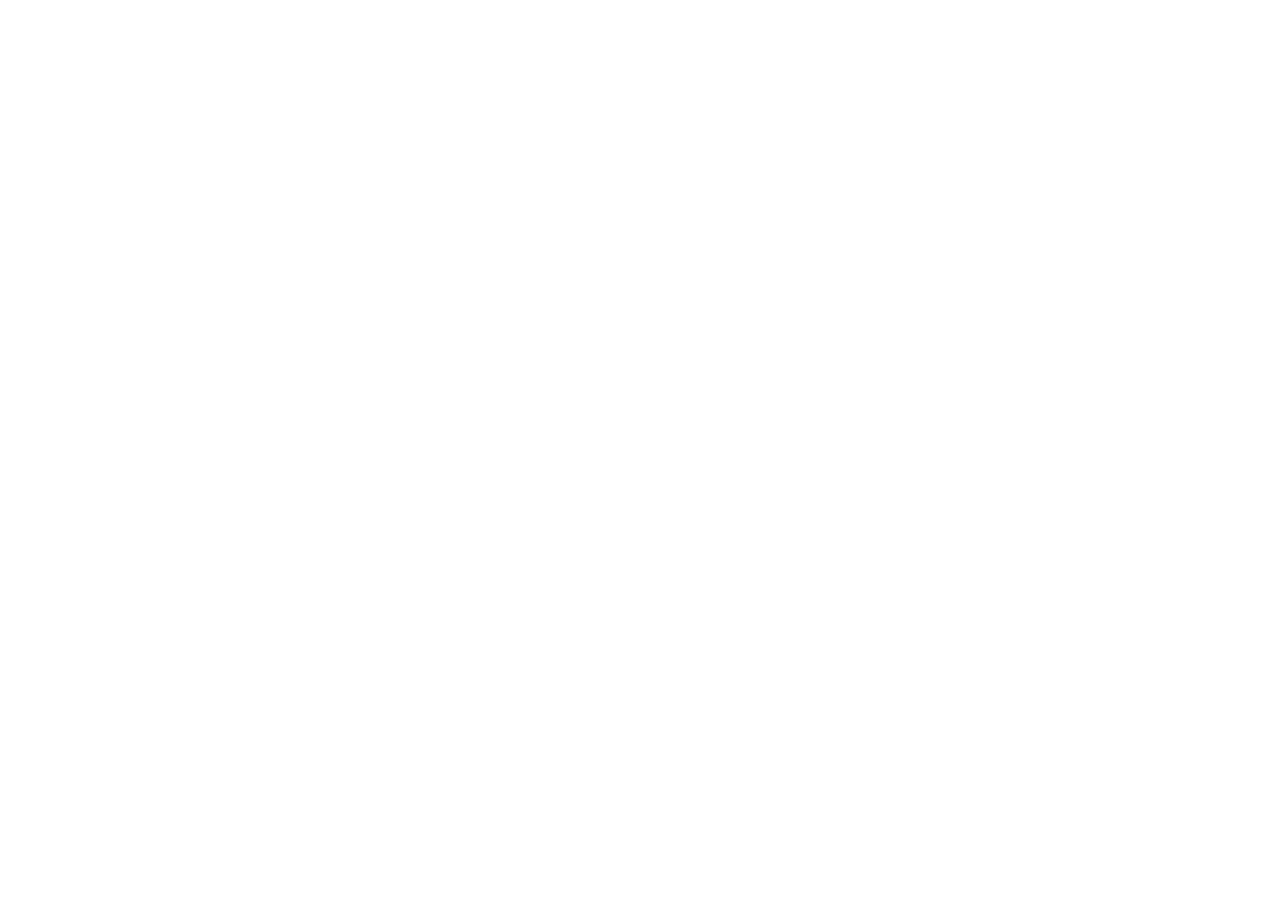
==== index.html @ a3c6cb60 "edit by aldi" ====
<!DOCTYPE html>
<html lang="en">
<head>
    <meta charset="UTF-8">
    <meta http-equiv="X-UA-Compatible" content="IE=edge">
    <meta name="viewport" content="width=device-width, initial-scale=1.0">
    <title>Berakarr</title>
</head>
<body>
    
</body>
</html>
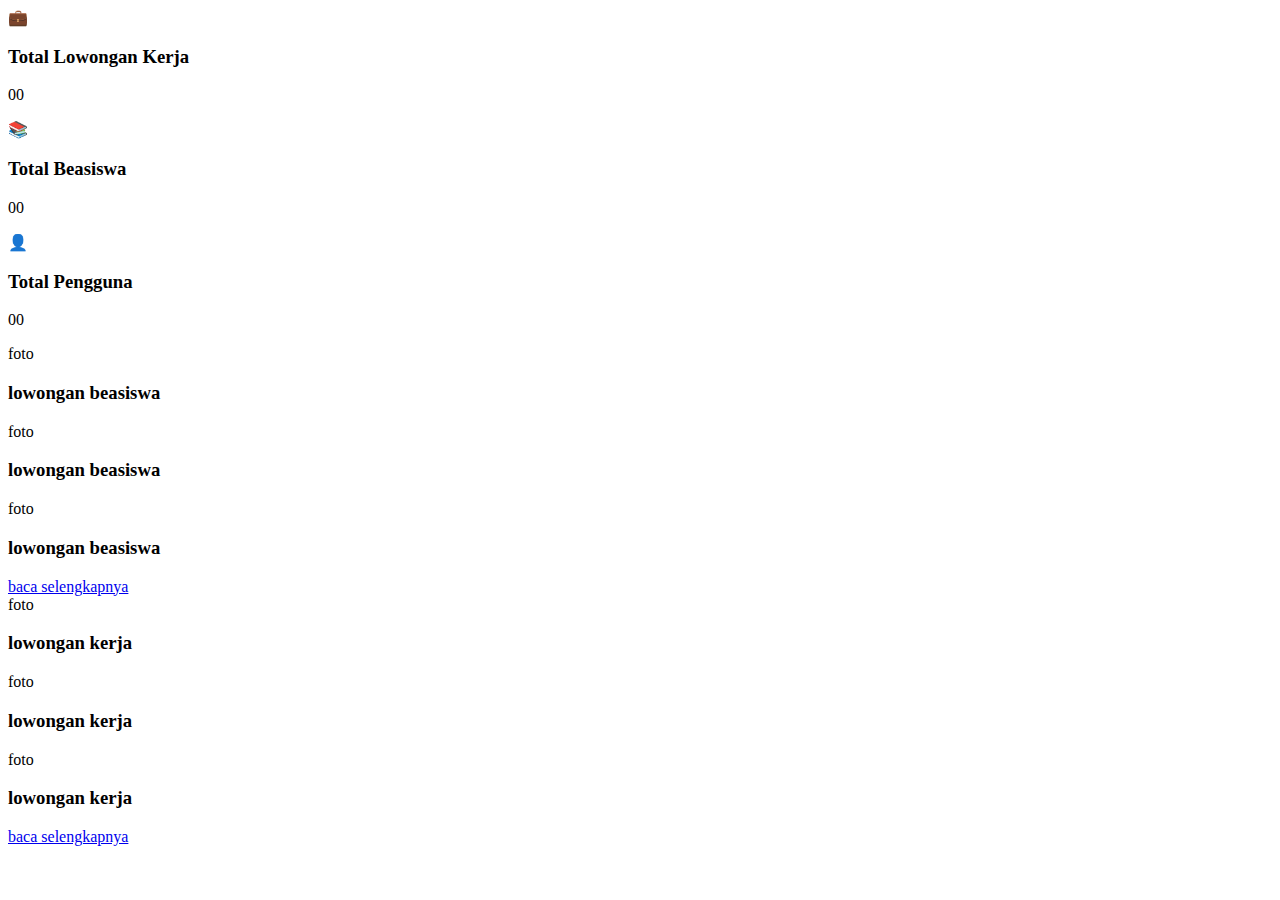
==== commit 0ef9b3ed: "beranda user by jeremia" ====
--- a/index.html
+++ b/index.html
@@ -1,12 +1,72 @@
 <!DOCTYPE html>
 <html lang="en">
-<head>
-    <meta charset="UTF-8">
-    <meta http-equiv="X-UA-Compatible" content="IE=edge">
-    <meta name="viewport" content="width=device-width, initial-scale=1.0">
-    <title>Berakarr</title>
-</head>
-<body>
-    
-</body>
-</html>+  <head>
+    <meta charset="UTF-8" />
+    <meta name="viewport" content="width=device-width, initial-scale=1.0" />
+    <title>Berakar</title>
+    <link rel="stylesheet" href="style.css" />
+  </head>
+  <body>
+      <div class="stats">
+        <div class="stat lowongan-kerja">
+          <div class="stat-icon">💼</div>
+          <div class="stat-info">
+            <h3>Total Lowongan Kerja</h3>
+            <p>00</p>
+          </div>
+        </div>
+        <div class="stat beasiswa">
+          <div class="stat-icon">📚</div>
+          <div class="stat-info">
+            <h3>Total Beasiswa</h3>
+            <p>00</p>
+          </div>
+        </div>
+        <div class="stat pengguna">
+          <div class="stat-icon">👤</div>
+          <div class="stat-info">
+            <h3>Total Pengguna</h3>
+            <p>00</p>
+          </div>
+        </div>
+      </div>
+      <body>
+        <div class="content">
+            <div class="card-group">
+                <div class="card">
+                    <div class="foto">foto</div>
+                    <h3>lowongan beasiswa</h3>
+                </div>
+                <div class="card">
+                    <div class="foto">foto</div>
+                    <h3>lowongan beasiswa</h3>
+                </div>
+                <div class="card">
+                    <div class="foto">foto</div>
+                    <h3>lowongan beasiswa</h3>
+                </div>
+            </div>
+            <a href="lowongan_beasiswa.html" class="read-more">baca selengkapnya</a>
+        </div>
+    </div>
+            <div class="content">
+                <div class="card-group">
+                    <div class="card">
+                        <div class="foto">foto</div>
+                        <h3>lowongan kerja</h3>
+                    </div>
+                    <div class="card">
+                        <div class="foto">foto</div>
+                        <h3>lowongan kerja</h3>
+                    </div>
+                    <div class="card">
+                        <div class="foto">foto</div>
+                        <h3>lowongan kerja</h3>
+                    </div>
+                </div>
+                <a href="lowongan_kerja.html" class="read-more">baca selengkapnya</a>
+            </div>
+        </div>
+    <script src="script.js"></script>
+  </body>
+</html>
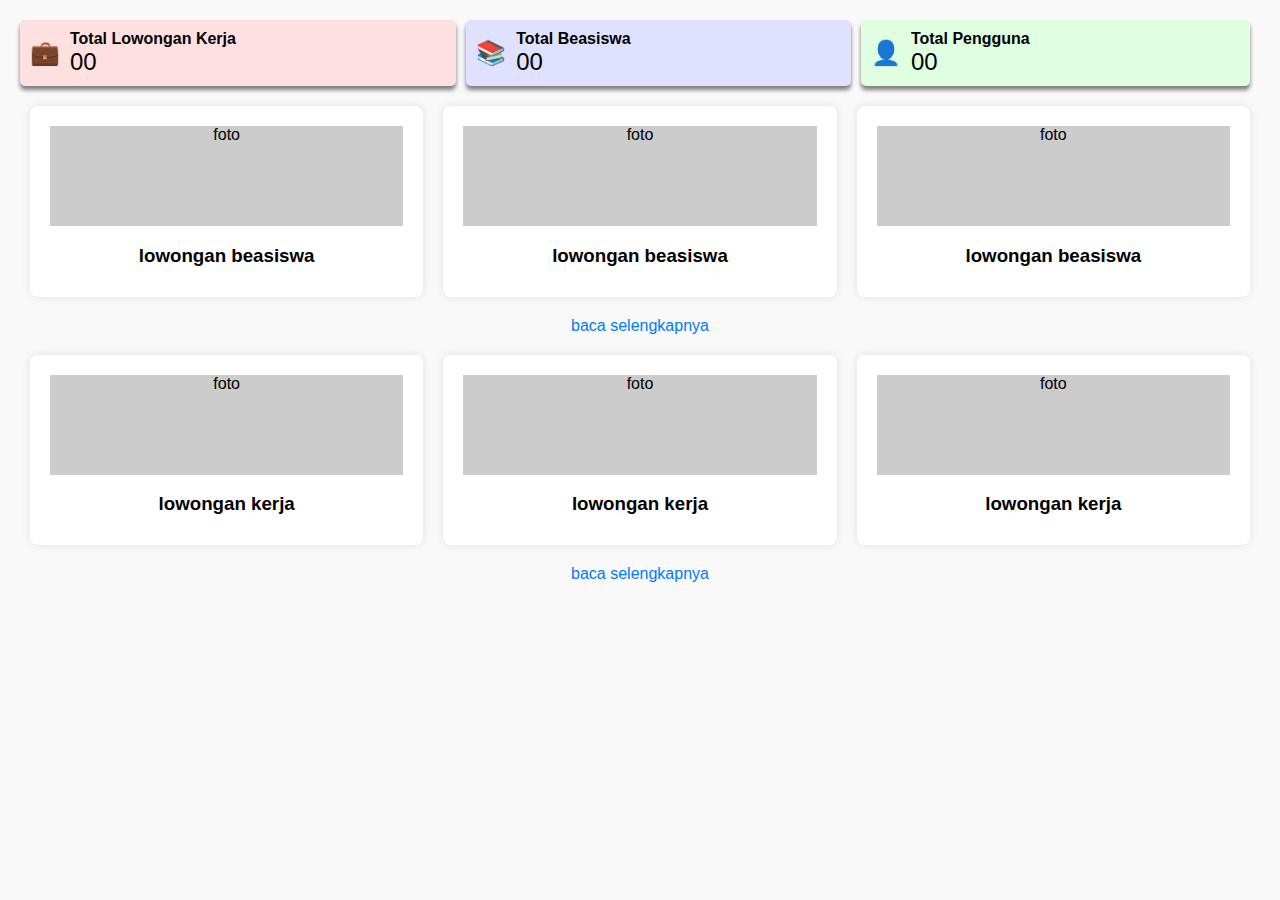
==== commit 50cbfab6: "edit by andri" ====
--- a/index.html
+++ b/index.html
@@ -4,7 +4,7 @@
     <meta charset="UTF-8" />
     <meta name="viewport" content="width=device-width, initial-scale=1.0" />
     <title>Berakar</title>
-    <link rel="stylesheet" href="style.css" />
+    <link rel="stylesheet" href="assets/style.css" />
   </head>
   <body>
       <div class="stats">
--- a/assets/style.css
+++ b/assets/style.css
@@ -0,0 +1,107 @@
+body {
+  font-family: Arial, sans-serif;
+  background-color: #f9f9f9;
+  margin: 0;
+  padding: 20px;
+}
+
+.dashboard {
+  max-width: 1200px;
+  margin: auto;
+}
+
+.stats {
+  display: flex;
+  justify-content: space-between;
+  margin-bottom: 20px;
+}
+
+.stat {
+  display: flex;
+  align-items: center;
+  background-color: #f0f0f0;
+  padding: 10px;
+  border-radius: 5px;
+  flex-grow: 1;
+  margin-right: 10px;
+}
+
+.stat-icon {
+  font-size: 24px;
+  margin-right: 10px;
+}
+
+.stat-info h3 {
+  margin: 0;
+  font-size: 16px;
+}
+
+.stat-info p {
+  margin: 0;
+  font-size: 24px;
+}
+
+.stat.lowongan-kerja {
+  background-color: #ffe0e0;
+  box-shadow: 0 4px 4px rgba(0, 0, 0, 0.5);
+}
+
+.stat.beasiswa {
+  background-color: #e0e0ff;
+  box-shadow: 0 4px 4px rgba(0, 0, 0, 0.5);
+}
+
+.stat.pengguna {
+  background-color: #e0ffe0;
+  box-shadow: 0 4px 4px rgba(0, 0, 0, 0.5);
+}
+.content {
+  margin-bottom: 20px;
+  text-align: center;
+}
+
+.content .card-group {
+  display: flex;
+  justify-content: space-between;
+}
+
+.card {
+  background: white;
+  padding: 20px;
+  border-radius: 8px;
+  text-align: center;
+  box-shadow: 0 0 10px rgba(0, 0, 0, 0.1);
+  flex: 1;
+  margin: 0 10px;
+}
+
+.foto {
+  background: #ccc;
+  height: 100px;
+  margin-bottom: 10px;
+}
+
+.card h3 {
+  margin-bottom: 10px;
+}
+
+.card a {
+  text-decoration: none;
+  color: #007bff;
+}
+
+.card a:hover {
+  text-decoration: underline;
+}
+
+.read-more {
+  display: block;
+  text-align: center;
+  margin-top: 20px;
+  text-decoration: none;
+  color: #007bff;
+}
+
+.read-more:hover {
+  text-decoration: underline;
+}
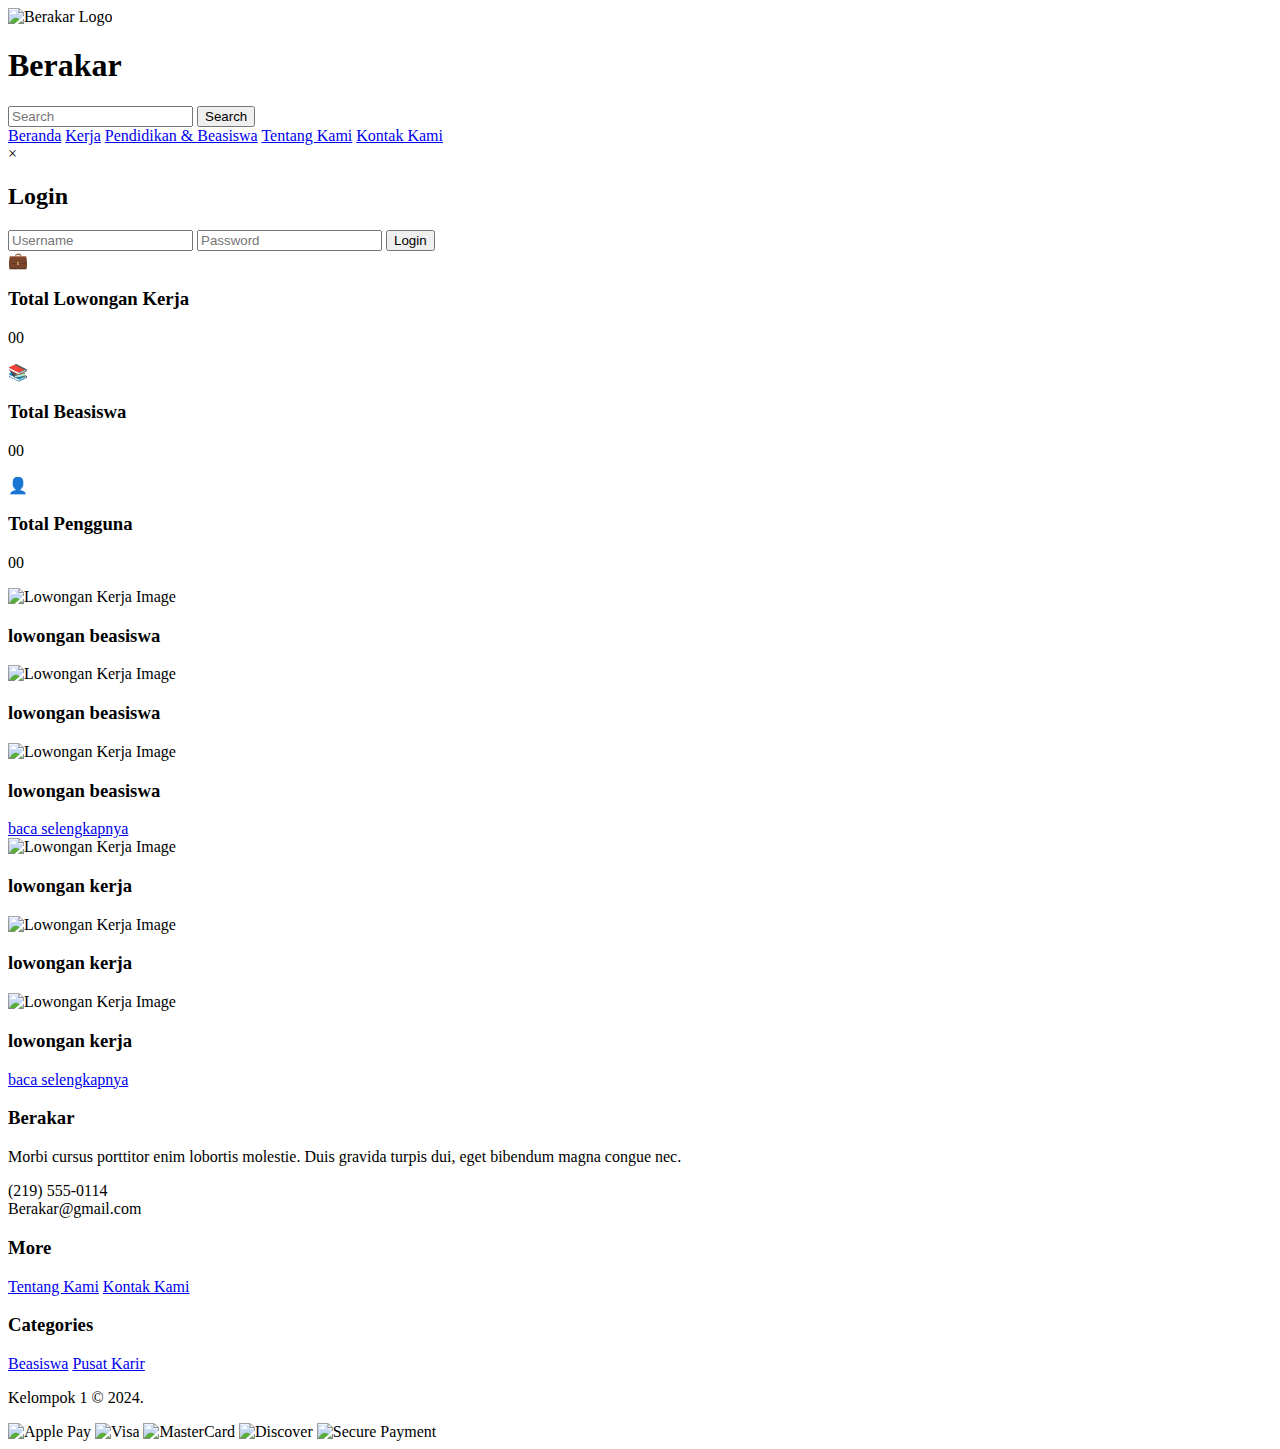
==== commit 08cf2fe1: "update beranda user by jeremi" ====
--- a/index.html
+++ b/index.html
@@ -4,8 +4,50 @@
     <meta charset="UTF-8" />
     <meta name="viewport" content="width=device-width, initial-scale=1.0" />
     <title>Berakar</title>
-    <link rel="stylesheet" href="assets/style.css" />
+    <link rel="stylesheet" href="style.css" />
   </head>
+<head>
+    <script src="https://kit.fontawesome.com/a076d05399.js" crossorigin="anonymous"></script>
+</head>
+<body>
+    <div class="header-top">
+        <div class="container">
+            <div class="logo">
+                <img src="logo.png" alt="Berakar Logo">
+                <h1>Berakar</h1>
+            </div>
+            <div class="search-bar">
+                <input type="text" placeholder="Search">
+                <button>Search</button>
+            </div>
+        </div>
+    </div>
+    <div class="nav-bar">
+        <div class="container">
+            <span class="menu-icon"><i class="fas fa-bars"></i></span>
+            <nav>
+                <a href="#">Beranda</a>
+                <a href="#">Kerja</a>
+                <a href="#">Pendidikan & Beasiswa</a>
+                <a href="#">Tentang Kami</a>
+                <a href="#">Kontak Kami</a>
+            </nav>
+            <span class="user-icon"><i class="fas fa-user"></i></span>
+        </div>
+    </div>
+
+    <div class="modal" id="loginModal">
+        <div class="modal-content">
+            <span class="close-btn">&times;</span>
+            <h2>Login</h2>
+            <input type="text" placeholder="Username">
+            <input type="password" placeholder="Password">
+            <button>Login</button>
+        </div>
+    </div>
+
+</body>
+</html>
   <body>
       <div class="stats">
         <div class="stat lowongan-kerja">
@@ -34,15 +76,15 @@
         <div class="content">
             <div class="card-group">
                 <div class="card">
-                    <div class="foto">foto</div>
+                    <div class="foto"><img src="foto 2 lowongan.JPG" alt="Lowongan Kerja Image"></div>
                     <h3>lowongan beasiswa</h3>
                 </div>
                 <div class="card">
-                    <div class="foto">foto</div>
+                    <div class="foto"><img src="foto 2 lowongan.JPG" alt="Lowongan Kerja Image"></div>
                     <h3>lowongan beasiswa</h3>
                 </div>
                 <div class="card">
-                    <div class="foto">foto</div>
+                    <div class="foto"><img src="foto 1 lowongan.JPG" alt="Lowongan Kerja Image"></div>
                     <h3>lowongan beasiswa</h3>
                 </div>
             </div>
@@ -52,15 +94,15 @@
             <div class="content">
                 <div class="card-group">
                     <div class="card">
-                        <div class="foto">foto</div>
+                        <div class="foto"><img src="foto 2 lowongan.JPG" alt="Lowongan Kerja Image"></div>
                         <h3>lowongan kerja</h3>
                     </div>
                     <div class="card">
-                        <div class="foto">foto</div>
+                        <div class="foto"><img src="foto 2 lowongan.JPG" alt="Lowongan Kerja Image"></div>
                         <h3>lowongan kerja</h3>
                     </div>
                     <div class="card">
-                        <div class="foto">foto</div>
+                        <div class="foto"><img src="foto 2 lowongan.JPG" alt="Lowongan Kerja Image"></div>
                         <h3>lowongan kerja</h3>
                     </div>
                 </div>
@@ -69,4 +111,36 @@
         </div>
     <script src="script.js"></script>
   </body>
+  <body>
+
+    <div class="footer">
+        <div class="footer-company">
+            <h3>Berakar</h3>
+            <p>Morbi cursus porttitor enim lobortis molestie. Duis gravida turpis dui, eget bibendum magna congue nec.</p>
+            <p>(219) 555-0114 <br> Berakar@gmail.com</p>
+        </div>
+        <div class="footer-links">
+            <h3>More</h3>
+            <a href="#">Tentang Kami</a>
+            <a href="#">Kontak Kami</a>
+        </div>
+        <div class="footer-links">
+            <h3>Categories</h3>
+            <a href="#">Beasiswa</a>
+            <a href="#">Pusat Karir</a>
+        </div>
+    </div>
+    
+    <div class="footer-bottom">
+        <p>Kelompok 1 © 2024.</p>
+        <div class="payment-icons">
+            <img src="https://via.placeholder.com/20x20?text=ApplePay" alt="Apple Pay">
+            <img src="https://via.placeholder.com/20x20?text=Visa" alt="Visa">
+            <img src="https://via.placeholder.com/20x20?text=MasterCard" alt="MasterCard">
+            <img src="https://via.placeholder.com/20x20?text=Discover" alt="Discover">
+            <img src="https://via.placeholder.com/20x20?text=SecurePayment" alt="Secure Payment">
+        </div>
+    </div>
+    
+    </body>
 </html>
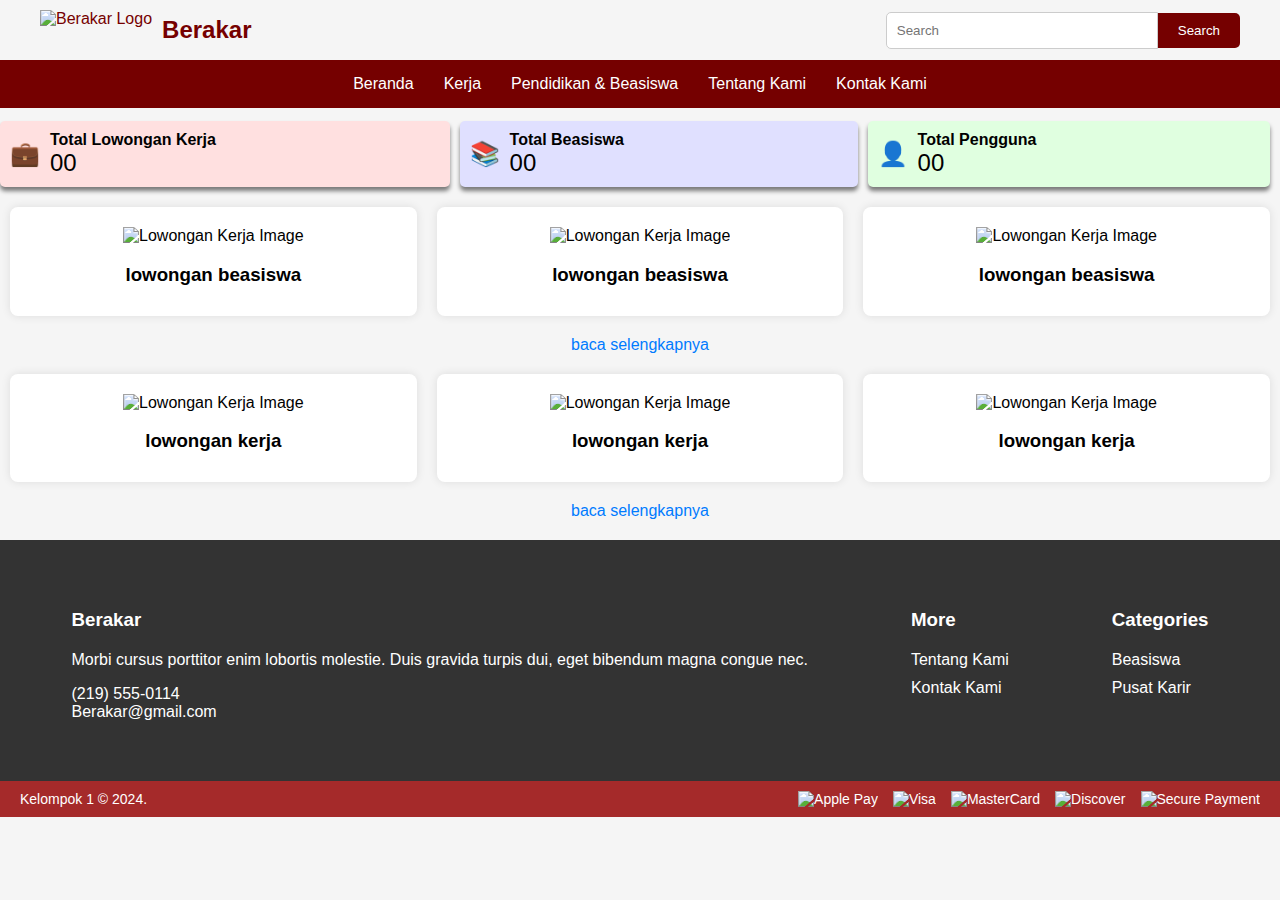
==== commit 9aacfae3: "Merge branch 'main' of https://github.com/jeremiaadi/projek-klmpk-1" ====
--- a/index.html
+++ b/index.html
@@ -4,7 +4,7 @@
     <meta charset="UTF-8" />
     <meta name="viewport" content="width=device-width, initial-scale=1.0" />
     <title>Berakar</title>
-    <link rel="stylesheet" href="style.css" />
+    <link rel="stylesheet" href="assets/style.css" />
   </head>
 <head>
     <script src="https://kit.fontawesome.com/a076d05399.js" crossorigin="anonymous"></script>
--- a/assets/style.css
+++ b/assets/style.css
@@ -0,0 +1,322 @@
+body {
+  font-family: Arial, sans-serif;
+  background-color: #f9f9f9;
+  margin: 3px;
+  padding: 20px;
+  margin-top: 20%;
+}
+
+.dashboard {
+  max-width: 1200px;
+  margin: 20px auto;
+}
+
+.stats {
+  display: flex;
+  justify-content: space-between;
+  margin-bottom: 20px;
+}
+
+.stat {
+  display: flex;
+  align-items: center;
+  background-color: #f0f0f0;
+  padding: 10px;
+  border-radius: 5px;
+  flex-grow: 1;
+  margin-right: 10px;
+}
+
+.stat-icon {
+  font-size: 24px;
+  margin-right: 10px;
+}
+
+.stat-info h3 {
+  margin: 0;
+  font-size: 16px;
+}
+
+.stat-info p {
+  margin: 0;
+  font-size: 24px;
+}
+
+.stat.lowongan-kerja {
+  background-color: #ffe0e0;
+  box-shadow: 0 4px 4px rgba(0, 0, 0, 0.5);
+}
+
+.stat.beasiswa {
+  background-color: #e0e0ff;
+  box-shadow: 0 4px 4px rgba(0, 0, 0, 0.5);
+}
+
+.stat.pengguna {
+  background-color: #e0ffe0;
+  box-shadow: 0 4px 4px rgba(0, 0, 0, 0.5);
+}
+.content {
+  margin-bottom: 20px;
+  text-align: center;
+}
+
+.content .card-group {
+  display: flex;
+  justify-content: space-between;
+}
+
+.card {
+  background: white;
+  padding: 20px;
+  border-radius: 8px;
+  text-align: center;
+  box-shadow: 0 0 10px rgba(0, 0, 0, 0.1);
+  flex: 1;
+  margin: 0 10px;
+}
+
+.foto img {
+  max-width: 100%;
+  max-height: 100%;
+}
+
+.card h3 {
+  margin-bottom: 10px;
+}
+
+.card a {
+  text-decoration: none;
+  color: #007bff;
+}
+
+.card a:hover {
+  text-decoration: underline;
+}
+
+.read-more {
+  display: block;
+  text-align: center;
+  margin-top: 20px;
+  text-decoration: none;
+  color: #007bff;
+}
+
+.read-more:hover {
+  text-decoration: underline;
+}
+
+body {
+  font-family: Arial, sans-serif;
+  margin: 0;
+  padding: 0;
+  margin-bottom: 50%;
+}
+.header-top {
+  background-color: #f5f5f5;
+  color: #750000;
+  padding: 10px 0;
+  margin-bottom: auto;
+}
+.header-top .container {
+  display: flex;
+  justify-content: space-between;
+  align-items: center;
+  max-width: 1200px;
+  margin: 0 auto;
+  padding: 0 20px;
+}
+.header-top .logo {
+  display: flex;
+  align-items: center;
+}
+.header-top .logo img {
+  height: 40px;
+  margin-right: 10px;
+}
+.header-top .logo h1 {
+  font-size: 24px;
+  margin: 0;
+  color: #750000;
+}
+.header-top .search-bar {
+  display: flex;
+  align-items: center;
+}
+.header-top .search-bar input[type="text"] {
+  padding: 10px;
+  border: 1px solid #ccc;
+  border-radius: 5px 0 0 5px;
+  width: 250px;
+}
+.header-top .search-bar button {
+  padding: 10px 20px;
+  border: none;
+  background-color: #750000;
+  color: #fff;
+  border-radius: 0 5px 5px 0;
+  cursor: pointer;
+}
+.header-top .search-bar button:hover {
+  background-color: #900;
+}
+.nav-bar {
+  background-color: #750000;
+  color: #fff;
+  padding: 15px 0;
+  margin-bottom: 1%;
+}
+.nav-bar .container {
+  display: flex;
+  justify-content: space-between;
+  align-items: center;
+  max-width: 1200px;
+  margin: 0 auto;
+  padding: 0 20px;
+}
+.nav-bar nav {
+  display: flex;
+  align-items: center;
+}
+.nav-bar nav a {
+  color: #fff;
+  text-decoration: none;
+  margin: 0 15px;
+  font-size: 16px;
+  position: relative;
+}
+.nav-bar nav a:hover {
+  text-decoration: underline;
+}
+.nav-bar .menu-icon,
+.nav-bar .user-icon {
+  font-size: 24px;
+  cursor: pointer;
+}
+.nav-bar nav.active {
+  display: flex;
+}
+.modal {
+  display: none;
+  position: fixed;
+  top: 0;
+  left: 0;
+  width: 100%;
+  height: 100%;
+  background-color: rgba(0, 0, 0, 0.5);
+  justify-content: center;
+  align-items: center;
+}
+.modal-content {
+  background-color: #fff;
+  padding: 20px;
+  border-radius: 5px;
+  width: 300px;
+}
+.close-btn {
+  float: right;
+  font-size: 20px;
+  cursor: pointer;
+}
+
+body {
+  font-family: Arial, sans-serif;
+  margin: 0;
+  padding: 0;
+  background-color: #f5f5f5;
+}
+.subscription-section {
+  background-color: #f8f8f8;
+  padding: 20px;
+  display: flex;
+  justify-content: center;
+  align-items: center;
+  text-align: left;
+}
+.subscription-text {
+  margin-right: 20px;
+}
+.subscription-text h2 {
+  margin: 0 0 10px 0;
+}
+.subscription-text p {
+  margin: 0 0 10px 0;
+}
+.subscription-section input[type="email"] {
+  padding: 10px;
+  width: 250px;
+  border: 1px solid #ccc;
+  border-radius: 5px;
+}
+.subscription-section button {
+  padding: 10px 20px;
+  background-color: #8b0000;
+  color: white;
+  border: none;
+  border-radius: 5px;
+  cursor: pointer;
+  margin-left: 10px;
+}
+.subscription-section button:hover {
+  background-color: #a52a2a;
+}
+.footer {
+  background-color: #333;
+  color: white;
+  padding: 40px 20px;
+  display: flex;
+  justify-content: space-around;
+  align-items: flex-start;
+  flex-wrap: wrap;
+}
+.footer div {
+  margin: 10px 20px;
+}
+.footer h3 {
+  margin-bottom: 20px;
+}
+.footer p,
+.footer a {
+  color: white;
+  text-decoration: none;
+  margin-bottom: 10px;
+  display: block;
+}
+.footer a:hover {
+  text-decoration: underline;
+}
+.footer .social-icons {
+  display: flex;
+  justify-content: center;
+  align-items: center;
+}
+.footer .social-icons a {
+  color: white;
+  margin: 0 10px;
+}
+.footer .social-icons a:hover {
+  color: #a52a2a;
+}
+.footer .download-apps img {
+  width: 150px;
+  margin: 10px 0;
+}
+.footer-bottom {
+  background-color: #a52a2a;
+  color: white;
+  padding: 10px 20px;
+  font-size: 14px;
+  display: flex;
+  justify-content: space-between;
+  align-items: center;
+}
+.footer-bottom p {
+  margin: 0;
+}
+.footer-bottom .payment-icons {
+  display: flex;
+  gap: 15px;
+}
+.footer-bottom img {
+  vertical-align: middle;
+}
